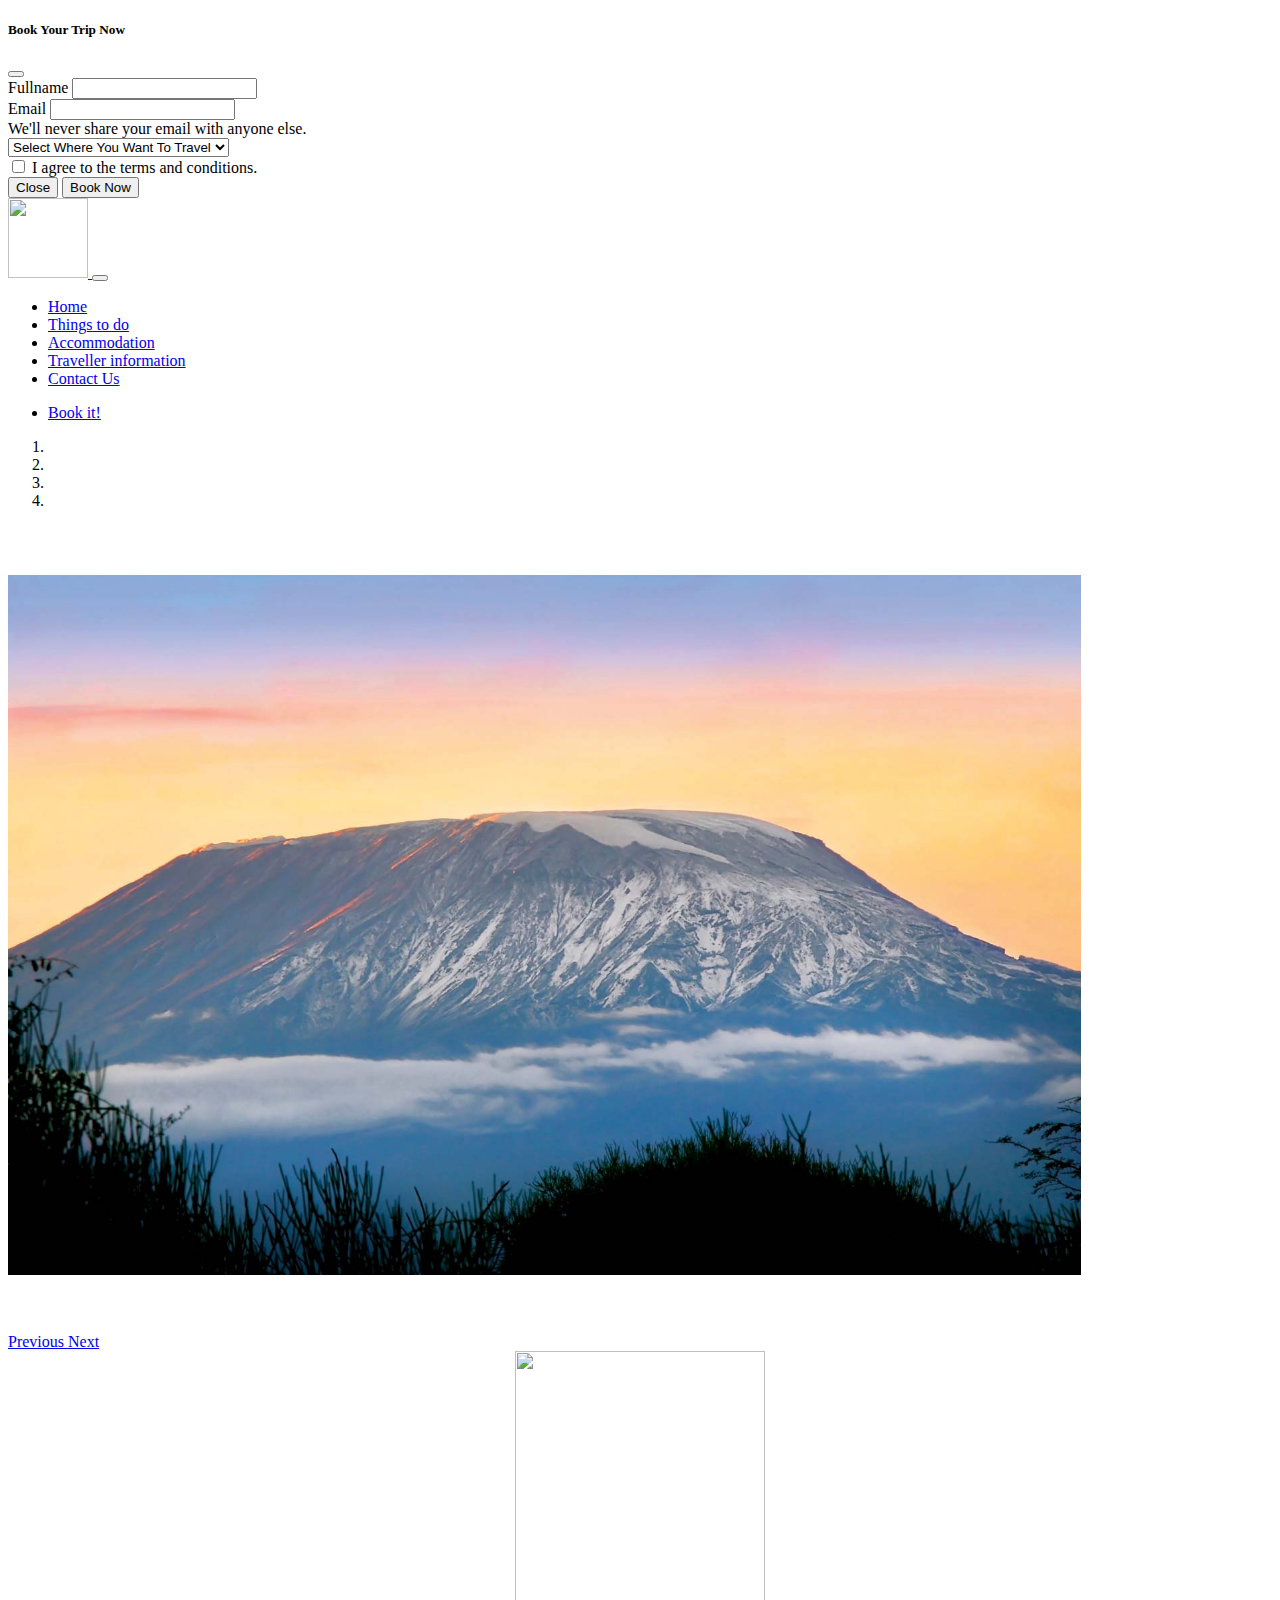
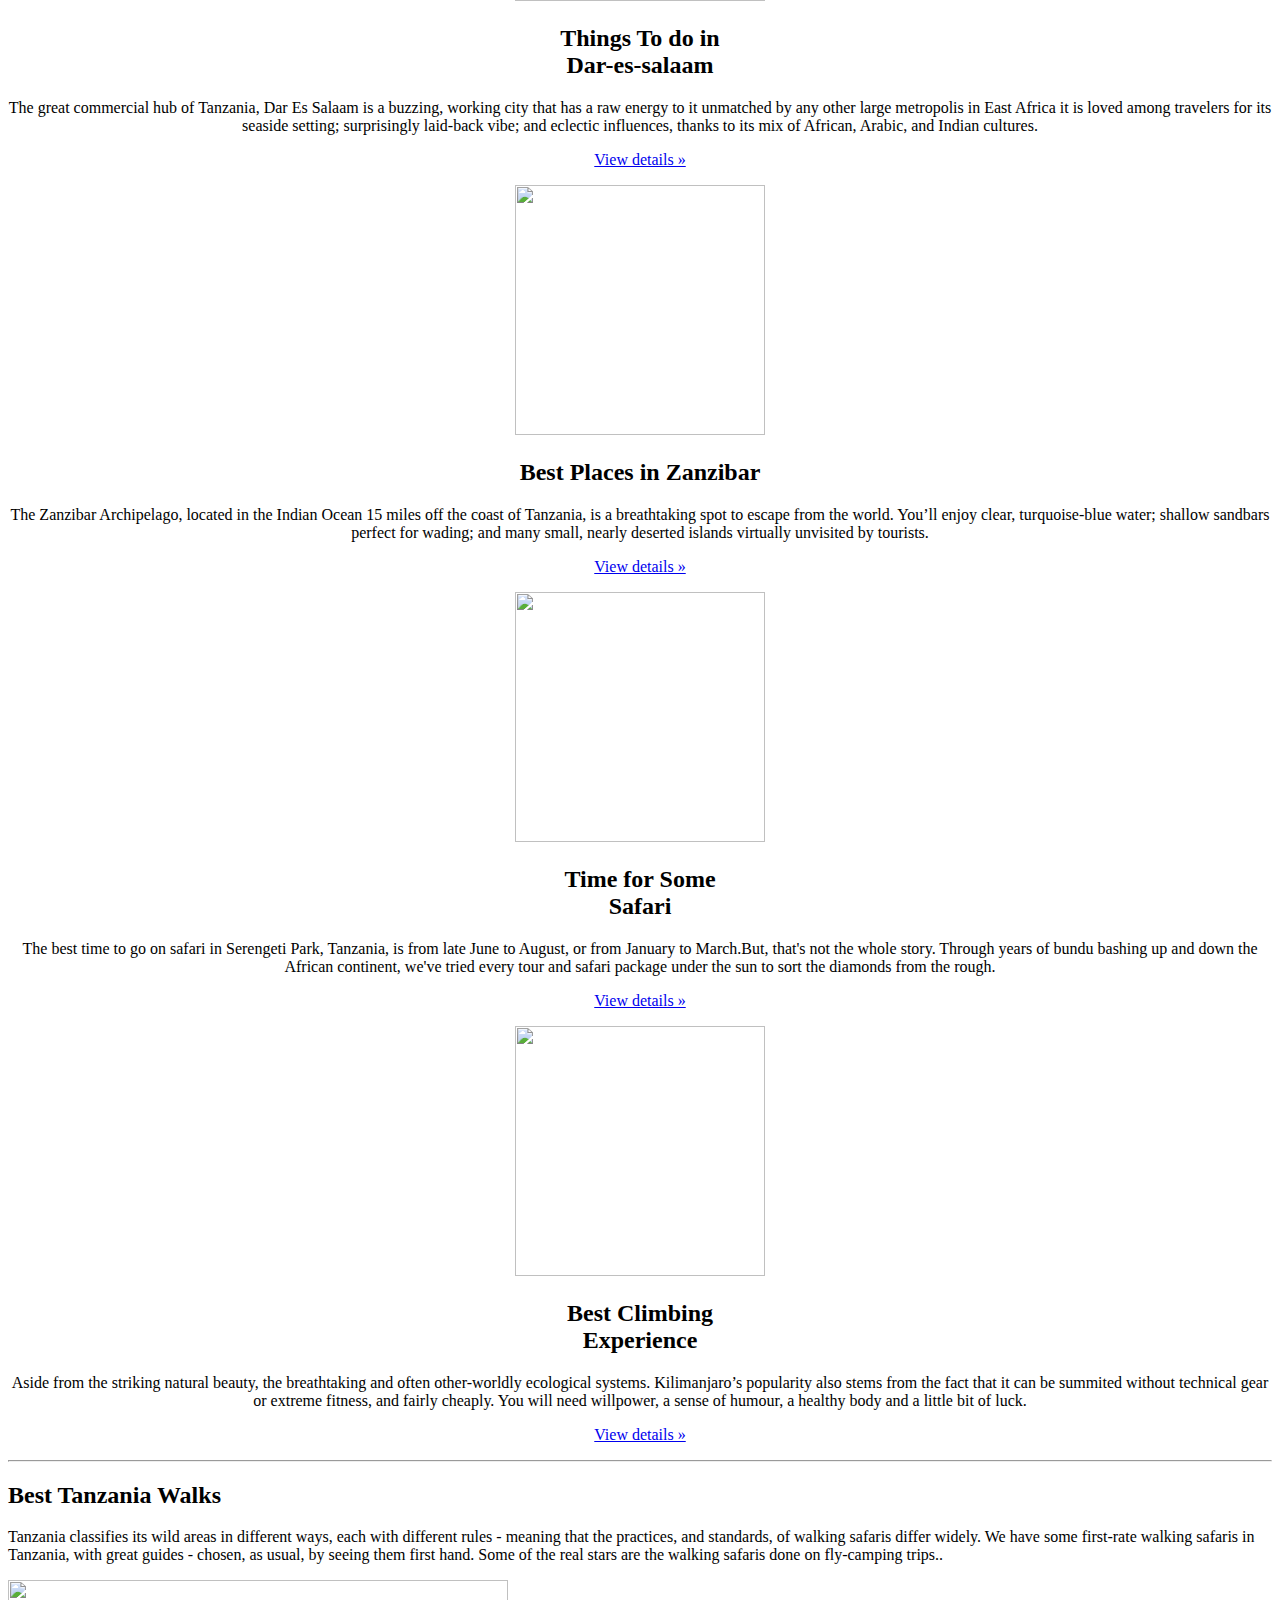
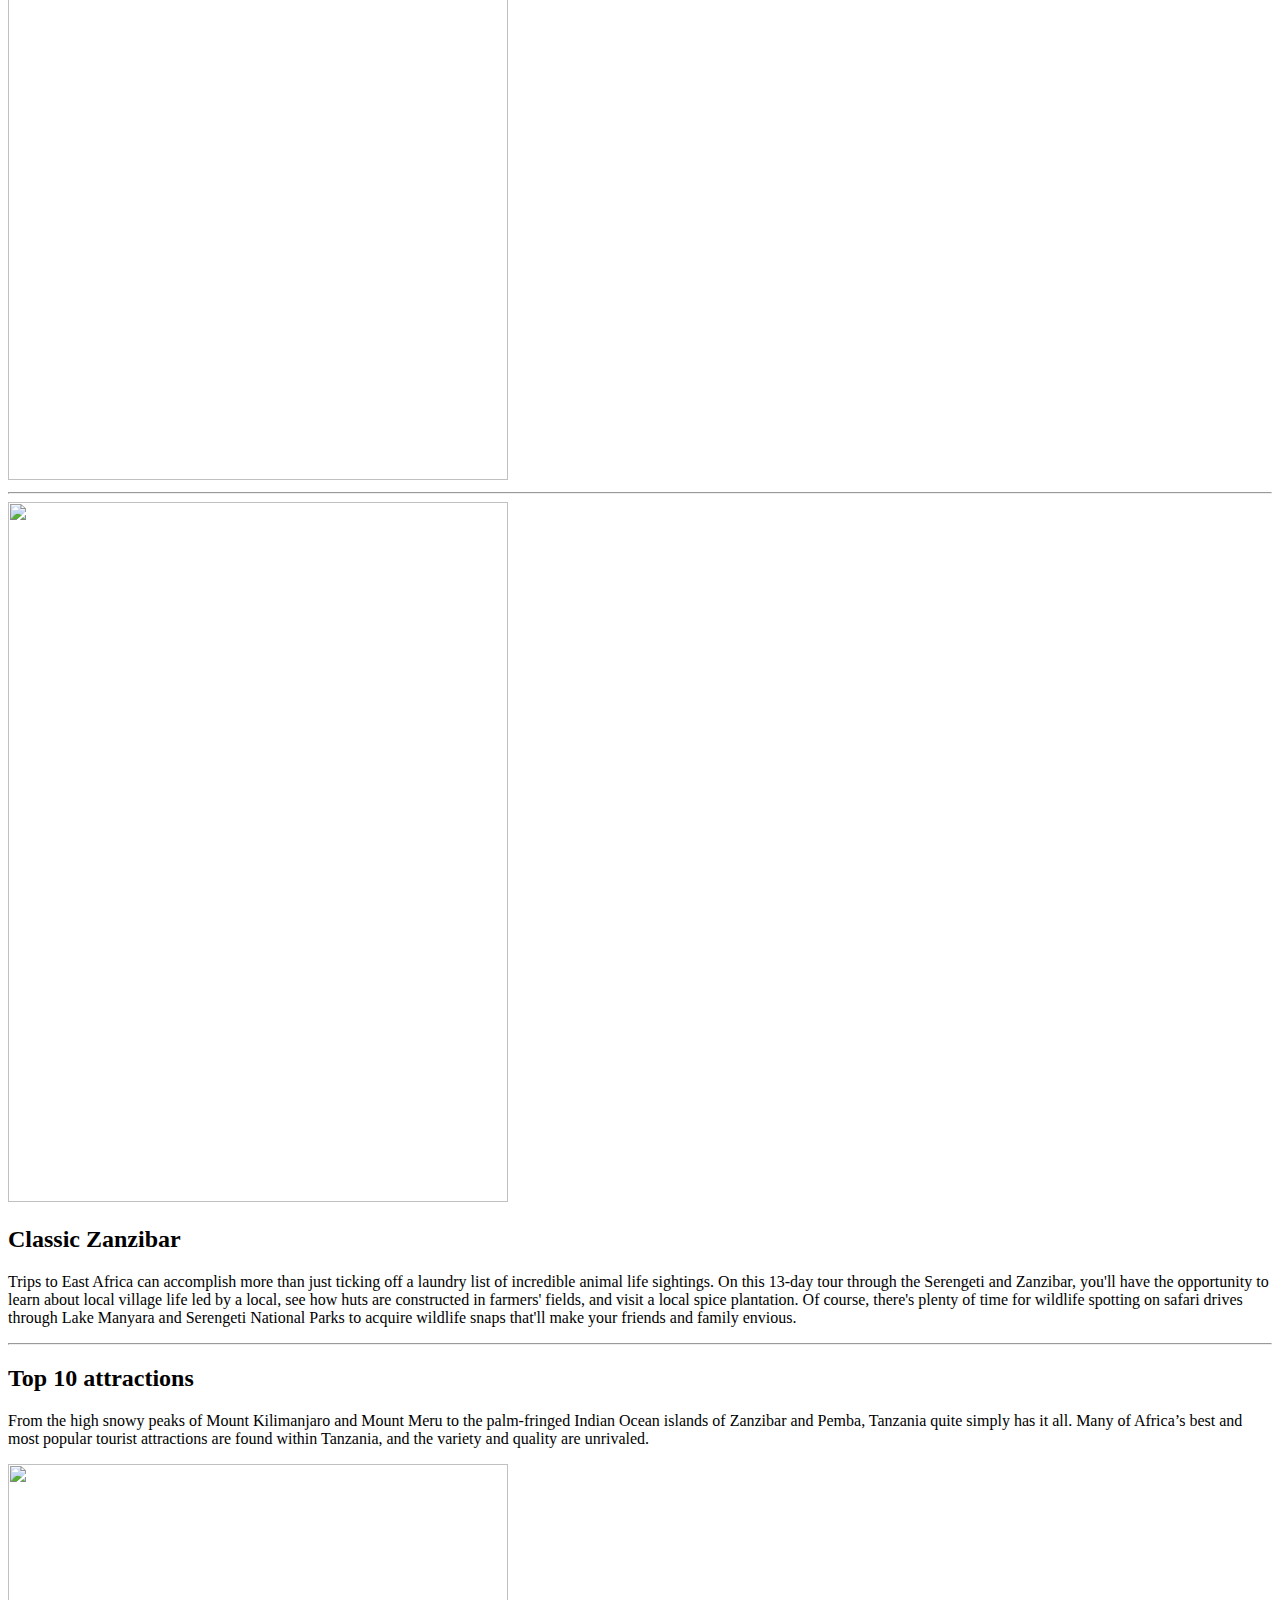
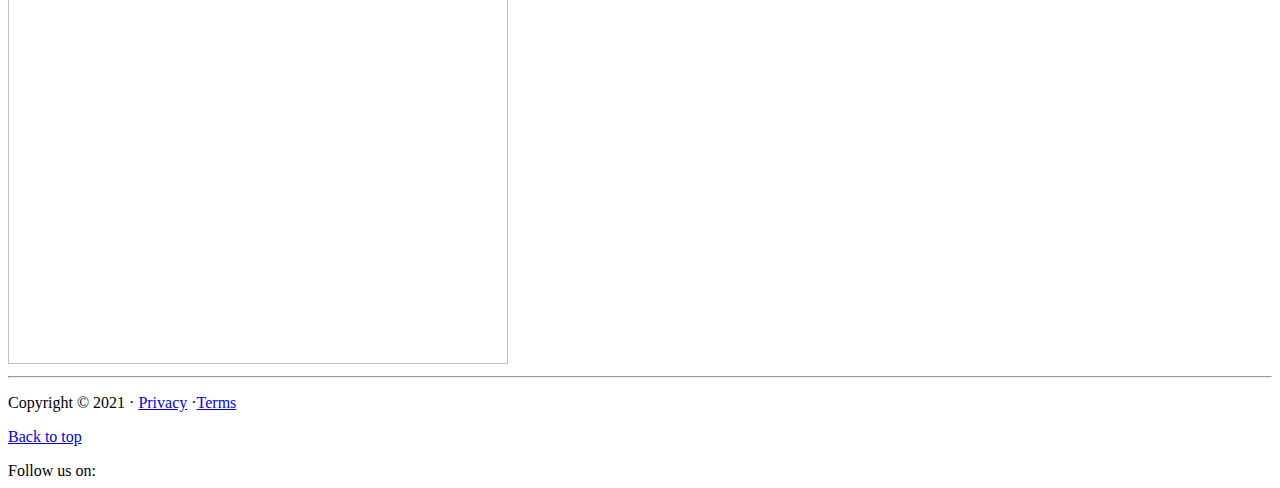
==== index.html @ 48718fd4 "Adding website" ====
<!DOCTYPE html>
<html lang="en">
<head>
    <meta charset="UTF-8">
    <meta http-equiv="X-UA-Compatible" content="IE=edge">
    <meta name="viewport" content="width=device-width, initial-scale=1.0">
    <link rel="shortcut icon" href="images/logo.png" />
    <title>Welcome To Tanzania</title>
    <link href="https://cdn.jsdelivr.net/npm/bootstrap@5.0.0-beta1/dist/css/bootstrap.min.css" rel="stylesheet" integrity="sha384-giJF6kkoqNQ00vy+HMDP7azOuL0xtbfIcaT9wjKHr8RbDVddVHyTfAAsrekwKmP1" crossorigin="anonymous">  
    <link rel="stylesheet" href="https://cdnjs.cloudflare.com/ajax/libs/font-awesome/5.15.2/css/all.min.css" integrity="sha512-HK5fgLBL+xu6dm/Ii3z4xhlSUyZgTT9tuc/hSrtw6uzJOvgRr2a9jyxxT1ely+B+xFAmJKVSTbpM/CuL7qxO8w==" crossorigin="anonymous" />
   
   
   
</head>
<body>
      <!-- Modal Starts -->

      <div class="modal fade" id="myModal" tabindex="-1"
      aria-labelledby="myModalLabel" aria-hidden="true">
      <div class="modal-dialog">
          <div class="modal-content">
              <div class="modal-header bg-success">
                  <h5 class="modal-title" id="myModalLabel">Book Your Trip Now</h5>
                  <button type="button" class="btn-close"
                  data-bs-dismiss="modal" aria-label="close"></button>
              </div>
              <div class="modal-body">
                  <form>
                      <div class="mb-3">
                          <label for="fullname" class="form-label"
                          aria-describedby="fullnameHelp">Fullname</label>
                          <input type="text" class="form-control">
                      </div>
                      <div class="mb-3">
                          <label for="email" class="form-label"
                          aria-describedby="emailHelp">Email</label>
                          <input type="email" class="form-control">
                          <div class="form-text" id="infoHelp">
                              We'll never share your email with anyone else.  
                          </div>
                      </div>
                      <div class="mb-3">
                          <select class="form-select"
                          aria-label="Select Menu">
                      <option selected>Select Where You Want To Travel</option>
                      <option value="h1">Dar-es-Salam</option>
                      <option value="h2">Zanzibar Island</option>
                      <option value="h3">Serengeti National Park</option>
                      <option value="h4">Arusha(Kilimanjaro)</option>
                      </select>
                      </div>
                      <div class="mb-3 form-check">
                          <input type="checkbox" class="form-check-input" id="checkbox">
                          <label for="checkbox" class="form-check-label">
                              I agree to the terms and conditions.
                          </label>
                      </div>
                  </form>
              </div>
              <div class="modal-footer">
                <button class="btn btn-danger" type="button"
                data-bs-dismiss="modal">Close</button>

                <button class="btn btn-info" type="button">Book Now</button>
            </div>
            </div>
          </div>  
      </div>

                                                      <!-- Modal Ends     -->
    <nav class="navbar fixed-top navbar-expand-lg navbar-dark bg-dark py-0">
        <div class="container-fluid">
            <a href="#" class="navbar-brand">
                <img src="images/logo.png" class="rounded-circle"  alt="" width="80px" height="80px">
            </a>
            <button class="navbar-toggler" type="button" 
            data-bs-toggle="collapse" data-bs-target="#navbarToggler"
            aria-expanded="false">
            <span class="navbar-toggler-icon"></span>
            </button>

            <div class="collapse navbar-collapse" id="navbarToggler">
                <ul class="navbar-nav me-auto mb-2 mb-lg-0">
                    <li class="nav-item">
                        <a href="#" class="nav-link active">Home</a>
                    </li>
                    <li class="nav-item">
                        <a href="things_to_do.html" class="nav-link">Things to do</a>
                    </li>
                    <li class="nav-item">
                        <a href="accommodation.html" class="nav-link">Accommodation</a>
                    </li>
                    <li class="nav-item">
                        <a href="traveller_information.html" class="nav-link">Traveller information</a>
                    </li>
                    <li class="nav-item">
                        <a href="contact_us.html" class="nav-link">Contact Us</a>
                    </li>
                </ul>

                <ul class="navbar me-0 mb-2 mb-lg-0">
                    <li class="nav-item">
                        <a href="#" class="btn btn-success"
                        data-bs-toggle="modal" data-bs-target="#myModal"
                        >Book it!</a>
                    </li>
                </ul>
            </div>
        </div>
</nav>

<!-- Banner starts -->
<div class="carousel slide w-100 h-25 carousel-fade" 
    id="carouselCaptions" data-ride="carousel">
    <ol class="carousel-indicators">
        <li class="active" data-target="#carouselCaptions"
        data-slide-to="0"></li>
        <li  data-target="#carouselCaptions"
        data-slide-to="1"></li>
        <li data-target="#carouselCaptions"
        data-slide-to="2"></li>
        <li data-target="#carouselCaptions"
        data-slide-to="3"></li>
    </ol>
    <div class="carousel-inner" style="margin-top: 65px;">
        <div class="carousel-item active">
            <img src="Images/banner4.png" alt="" class="d-block w-100" style="height: 700px;">
            <!-- <img src="Images/Banner1.png" class="img-fluid" alt="Responsive image"> -->
        </div>
        <div class="carousel-item">
            <img src="images/banner2.png" alt="" class="d-block w-100" style="height: 700px;">
        </div>
        <div class="carousel-item">
            <img src="images/banner3.png" alt="" class="d-block w-100"style="height: 700px;">
        </div>
        <div class="carousel-item">
            <img src="images/Banner1.png" alt="" class="d-block w-100"style="height: 700px;">
        </div>
    </div>
    <a href="#carouselCaptions" role="button" data-slide="prev"
        class="carousel-control-prev">
        <span class="carousel-control-prev-icon" aria-hidden="true"></span>
        <span class="visually-hidden">Previous</span>
    </a>

    <a href="#carouselCaptions" role="button" data-slide="next"
        class="carousel-control-next">
        <span class="carousel-control-next-icon" aria-hidden="true"></span>
        <span class="visually-hidden">Next</span>
    </a>
</div>


<!-- Banner Ends -->

<!-- Middle area starts  -->

<div class="container mt-5">
    <div class="row" align="center">
    <div class="col-lg-3 col-sm-6">
        <img src="images/circle1.png" alt="" 
        class="rounded-circle z-depth-2 rounded" 
        style="height: 250px; width: 250px;" data-holder-rendered="true">
        <h2>Things To do in <br> Dar-es-salaam</h2>
        <p>The great commercial hub of Tanzania, Dar Es Salaam is a buzzing, working city that has a raw energy to it unmatched by any other large metropolis in East Africa it is loved among travelers for its seaside setting; surprisingly laid-back vibe; and eclectic influences, thanks to its mix of African, Arabic, and Indian cultures.</p>
        <p><a href="https://www.planetware.com/tourist-attractions-/dar-es-salaam-tza-dar-dar.htm" target="_blank" class="btn btn-primary" role="button">View details &raquo;</a></p>
    </div>
    
    <div class="col-lg-3 col-sm-6">
        <img src="images/circle2.png" alt="" 
        class="rounded-circle z-depth-2 rounded" 
        style="height: 250px; width: 250px;" data-holder-rendered="true">
        <h2>Best Places in Zanzibar</h2>
        <p>The Zanzibar Archipelago, located in the Indian Ocean 15 miles off the coast of Tanzania, is a breathtaking spot to escape from the world. You’ll enjoy clear, turquoise-blue water; shallow sandbars perfect for wading; and many small, nearly deserted islands virtually unvisited by tourists.</p>
        <p><a href="https://www.tripadvisor.com/Tourism-g482884-Zanzibar_Island_Zanzibar_Archipelago-Vacations.html" class="btn btn-primary"  target="_blank"  role="button">View details &raquo;</a></p>
    
    </div>
    
    <div class="col-lg-3 col-sm-6">
        <img src="images/circle3.png" alt="" 
        class="rounded-circle z-depth-2 rounded" 
        style="height: 250px; width: 250px;" data-holder-rendered="true">
        <h2>Time for Some <br> Safari</h2>
        <p>The best time to go on safari in Serengeti Park, Tanzania, is from late June to August, or from January to March.But, that's not the whole story. Through years of bundu bashing up and down the African continent, we've tried every tour and safari package under the sun to sort the diamonds from the rough.  </p>
        <p><a href="https://www.africanbudgetsafaris.com/" class="btn btn-primary" target="_blank" role="button">View details &raquo;</a></p>
    
    </div>
    <div class="col-lg-3 col-sm-6">
        <img src="images/circle4.png" alt="" 
        class="rounded-circle z-depth-2 rounded" 
        style="height: 250px; width: 250px;" data-holder-rendered="true">
        <h2>Best Climbing <br> Experience</h2>
        <p>Aside from the striking natural beauty, the breathtaking and often other-worldly ecological systems. Kilimanjaro’s popularity also stems from the fact that it can be summited without technical gear or extreme fitness, and fairly cheaply. You will need willpower, a sense of humour, a healthy body and a little bit of luck.</p>
        <p><a href="https://www.kilimanjaro-experience.com/" class="btn btn-primary"  target="_blank" role="button">View details &raquo;</a></p>
    
    </div>
    
    
    </div>


               <!-- container -->
        <hr class="featurette-divider">
        <div class="row featurette">
            <div class="col-md-7">
                <h2 class="featurette-heading">Best Tanzania Walks</h2>
                <p class="lead">Tanzania classifies its wild areas in different ways, each with different rules - meaning that the practices, and standards, of walking safaris differ widely. We have some first-rate walking safaris in Tanzania, with great guides - chosen, as usual, by seeing them first hand. Some of the real stars are the walking safaris done on fly-camping trips..</p>
            </div>
            <div class="col-md-5">
                <img src="images/con2.png" alt=""
                class="bd-placeholder-img bd-placeholder-img-lg
                featurette-image img-fluid mx-auto rounded-circle"
                width="500" height="500">
            </div>
        </div>
        <hr class="featurette-divider">
        <div class="row featurette">
            <div class="col-md-5">
                <img src="images/con1.png" alt=""
                class="bd-placeholder-img bd-placeholder-img-lg
                featurette-image img-fluid mx-auto rounded"
                width="500" height="700">
            </div>
            <div class="col-md-7">
                <h2 class="featurette-heading">Classic Zanzibar</h2>
                <p class="lead">Trips to East Africa can accomplish more than just ticking off a laundry list of incredible animal life sightings. On this 13-day tour through the Serengeti and Zanzibar, you'll have the opportunity to learn about local village life led by a local, see how huts are constructed in farmers' fields, and visit a local spice plantation. Of course, there's plenty of time for wildlife spotting on safari drives through Lake Manyara and Serengeti National Parks to acquire wildlife snaps that'll make your friends and family envious.</p>
            </div>
        </div>     
        <hr class="featurette-divider">
        <div class="row featurette">
            <div class="col-md-7">
                <h2 class="featurette-heading">Top 10 attractions</h2>
                <p class="lead">From the high snowy peaks of Mount Kilimanjaro and Mount Meru to the palm-fringed Indian Ocean islands of Zanzibar and Pemba, Tanzania quite simply has it all. Many of Africa’s best and most popular tourist attractions are found within Tanzania, and the variety and quality are unrivaled.</p>
            </div>
            <div class="col-md-5">
                <img src="images/con3.png" alt=""
                class="bd-placeholder-img bd-placeholder-img-lg
                featurette-image img-fluid mx-auto rounded-pill"
                width="500" height="500">
            </div>
        </div>
        <hr class="featurette-divider">
</div>
        <!-- footer -->
        <footer>
            <nav class="navbar navbar-dark bg-dark">
                <div class="container-fluid text-white text-decoration-none">
                    <p>Copyright &copy; 2021 &middot;
                    <a href="#" class="text-decoration-none 
                    text-white">Privacy</a>    
                    &middot;<a href="#" class="text-decoration-none text-white">Terms</a>
                </p>
        
                <p><a href="#" class="text-decoration-none text-white">Back to top</a></p>
                
                <div class="footer-social">
                    <span>Follow us on:</span>
                    <a href="https://facebook.com" target="_blank" class="text-warning">
                        <i class="fab fa-facebook fa-1x"></i></a>
                    
        
                    <a href="https://twitter.com" target="_blank" class="text-warning">
                        <i class="fab fa-twitter fa-1x"></i></a>
                    
        
                    <a href="https://instagram.com" target="_blank" class="text-warning">
                        <i class="fab fa-instagram-square fa-1x"></i></a>
                
        
        
                    <a href="https://youtube.com/"  target="_blank" class="text-warning">
                        <i class="fab fa-youtube-square fa-1x"></i></a>
                    
        
                    <a href="https://tiktok.com" target="_blank" class="text-warning">
                        <i class="fab fa-tiktok fa-1x"></i></a>
                    
                </div>
            
            
            </div>
            </nav>
        
        
        </footer>
        

    <script src="https://cdn.jsdelivr.net/npm/bootstrap@5.0.0-beta1/dist/js/bootstrap.bundle.min.js" integrity="sha384-ygbV9kiqUc6oa4msXn9868pTtWMgiQaeYH7/t7LECLbyPA2x65Kgf80OJFdroafW" crossorigin="anonymous"></script>
   
    <script src="https://cdn.jsdelivr.net/npm/popper.js@1.16.0/dist/umd/popper.min.js" integrity="sha384-Q6E9RHvbIyZFJoft+2mJbHaEWldlvI9IOYy5n3zV9zzTtmI3UksdQRVvoxMfooAo" crossorigin="anonymous"></script>
    <script src="https://stackpath.bootstrapcdn.com/bootstrap/5.0.0-alpha1/js/bootstrap.min.js" integrity="sha384-oesi62hOLfzrys4LxRF63OJCXdXDipiYWBnvTl9Y9/TRlw5xlKIEHpNyvvDShgf/" crossorigin="anonymous"></script>
</body>
</html>
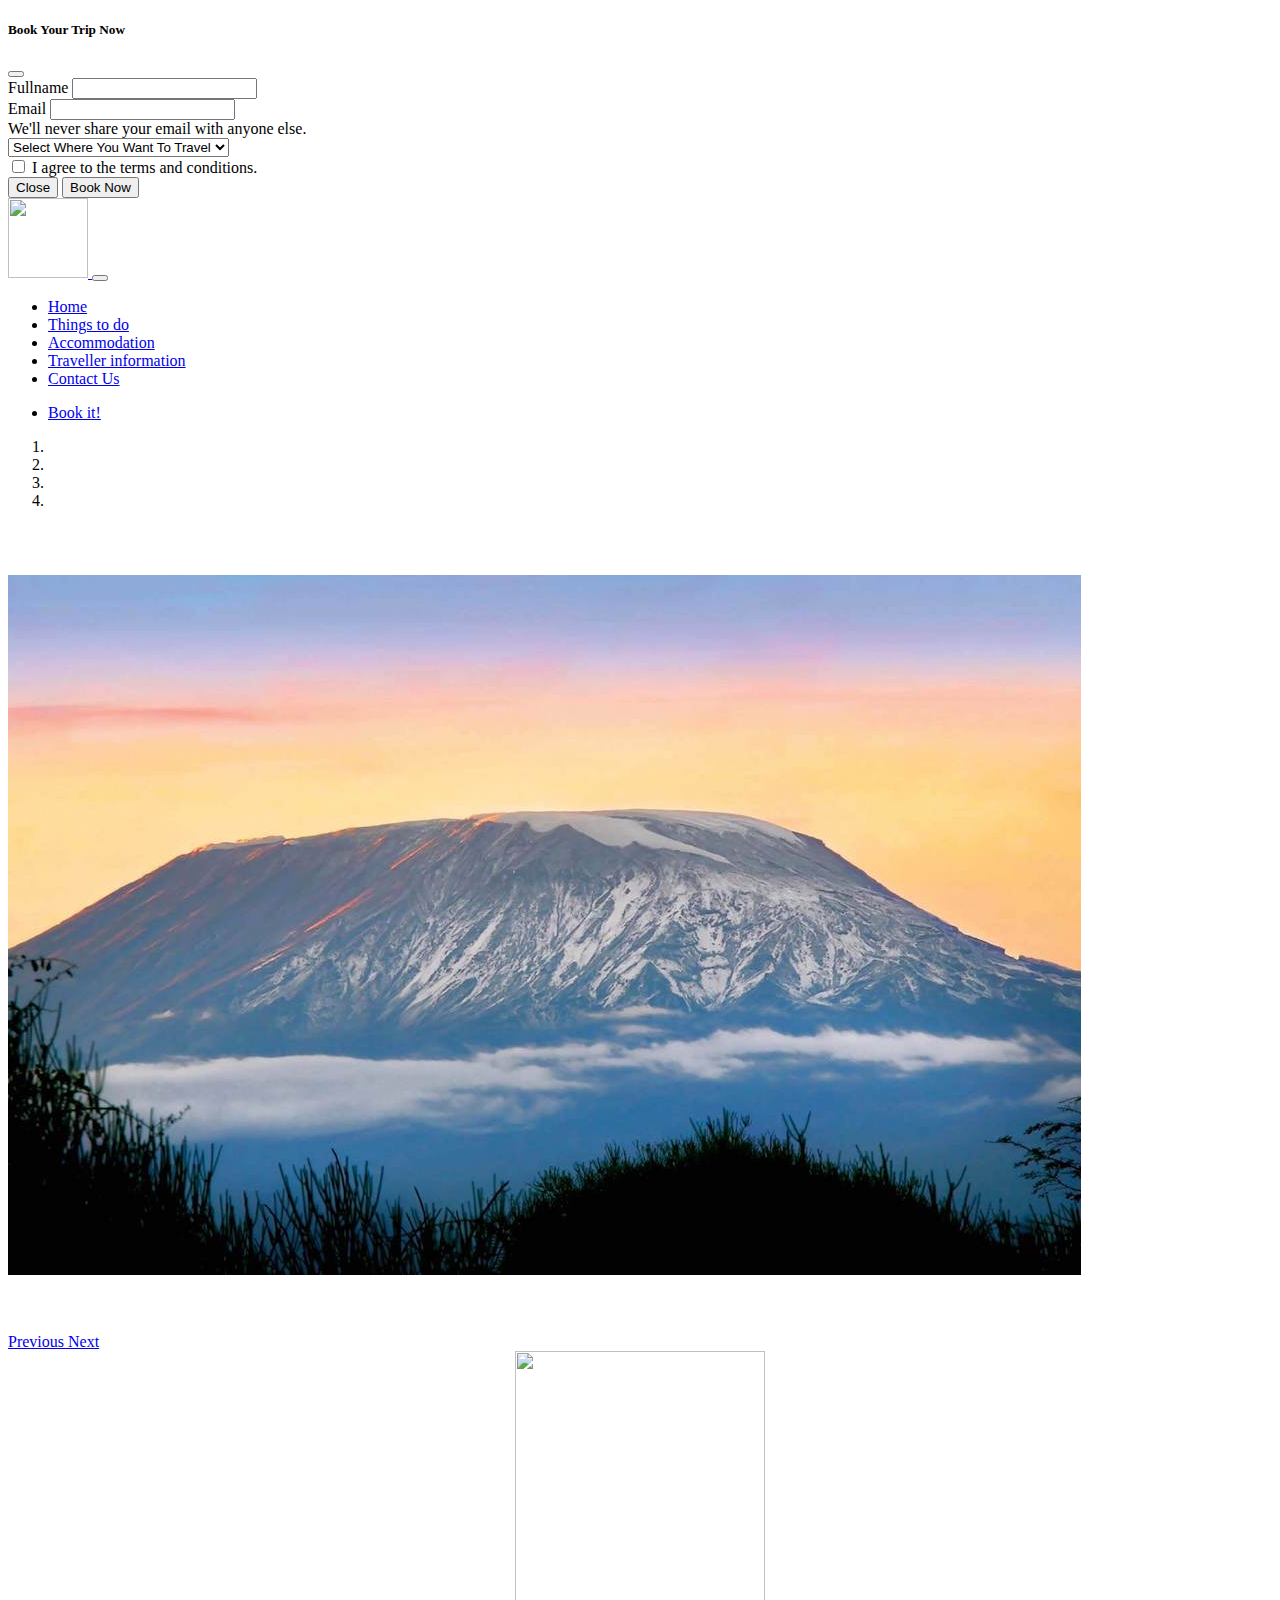
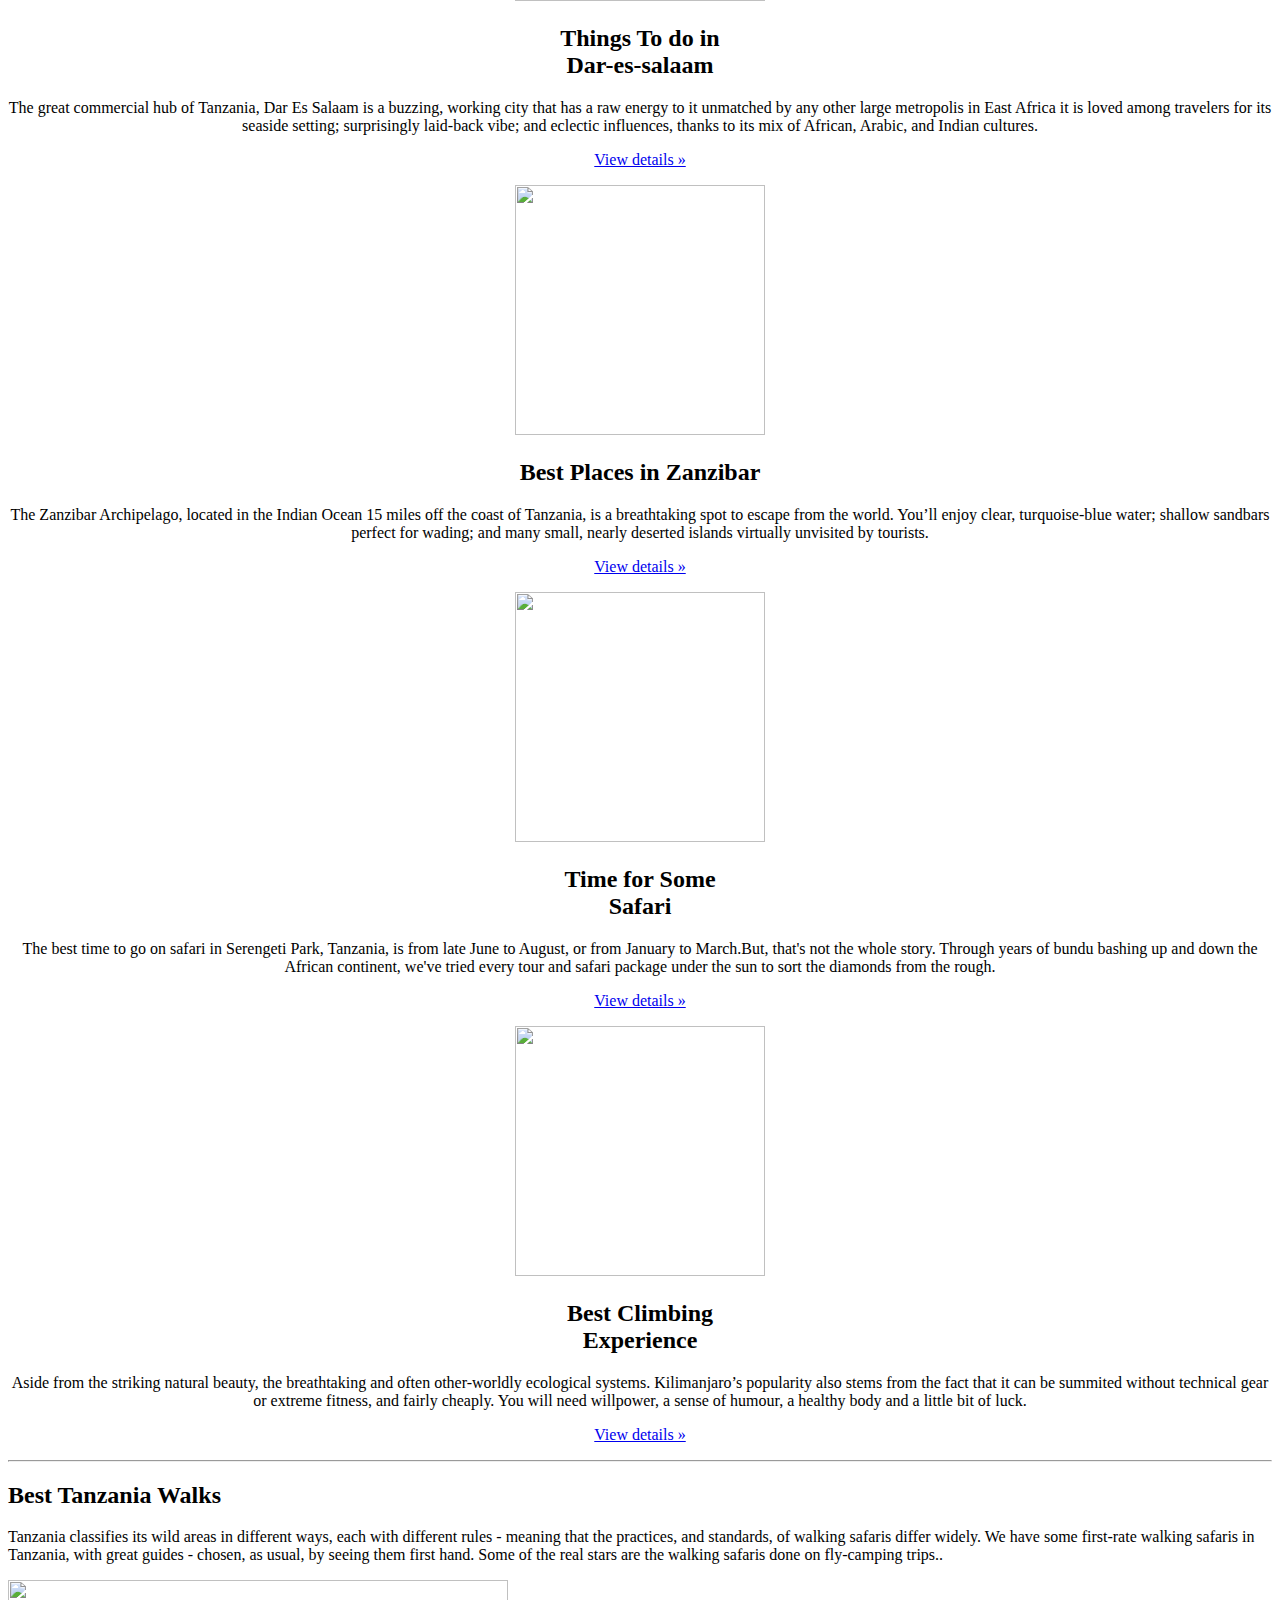
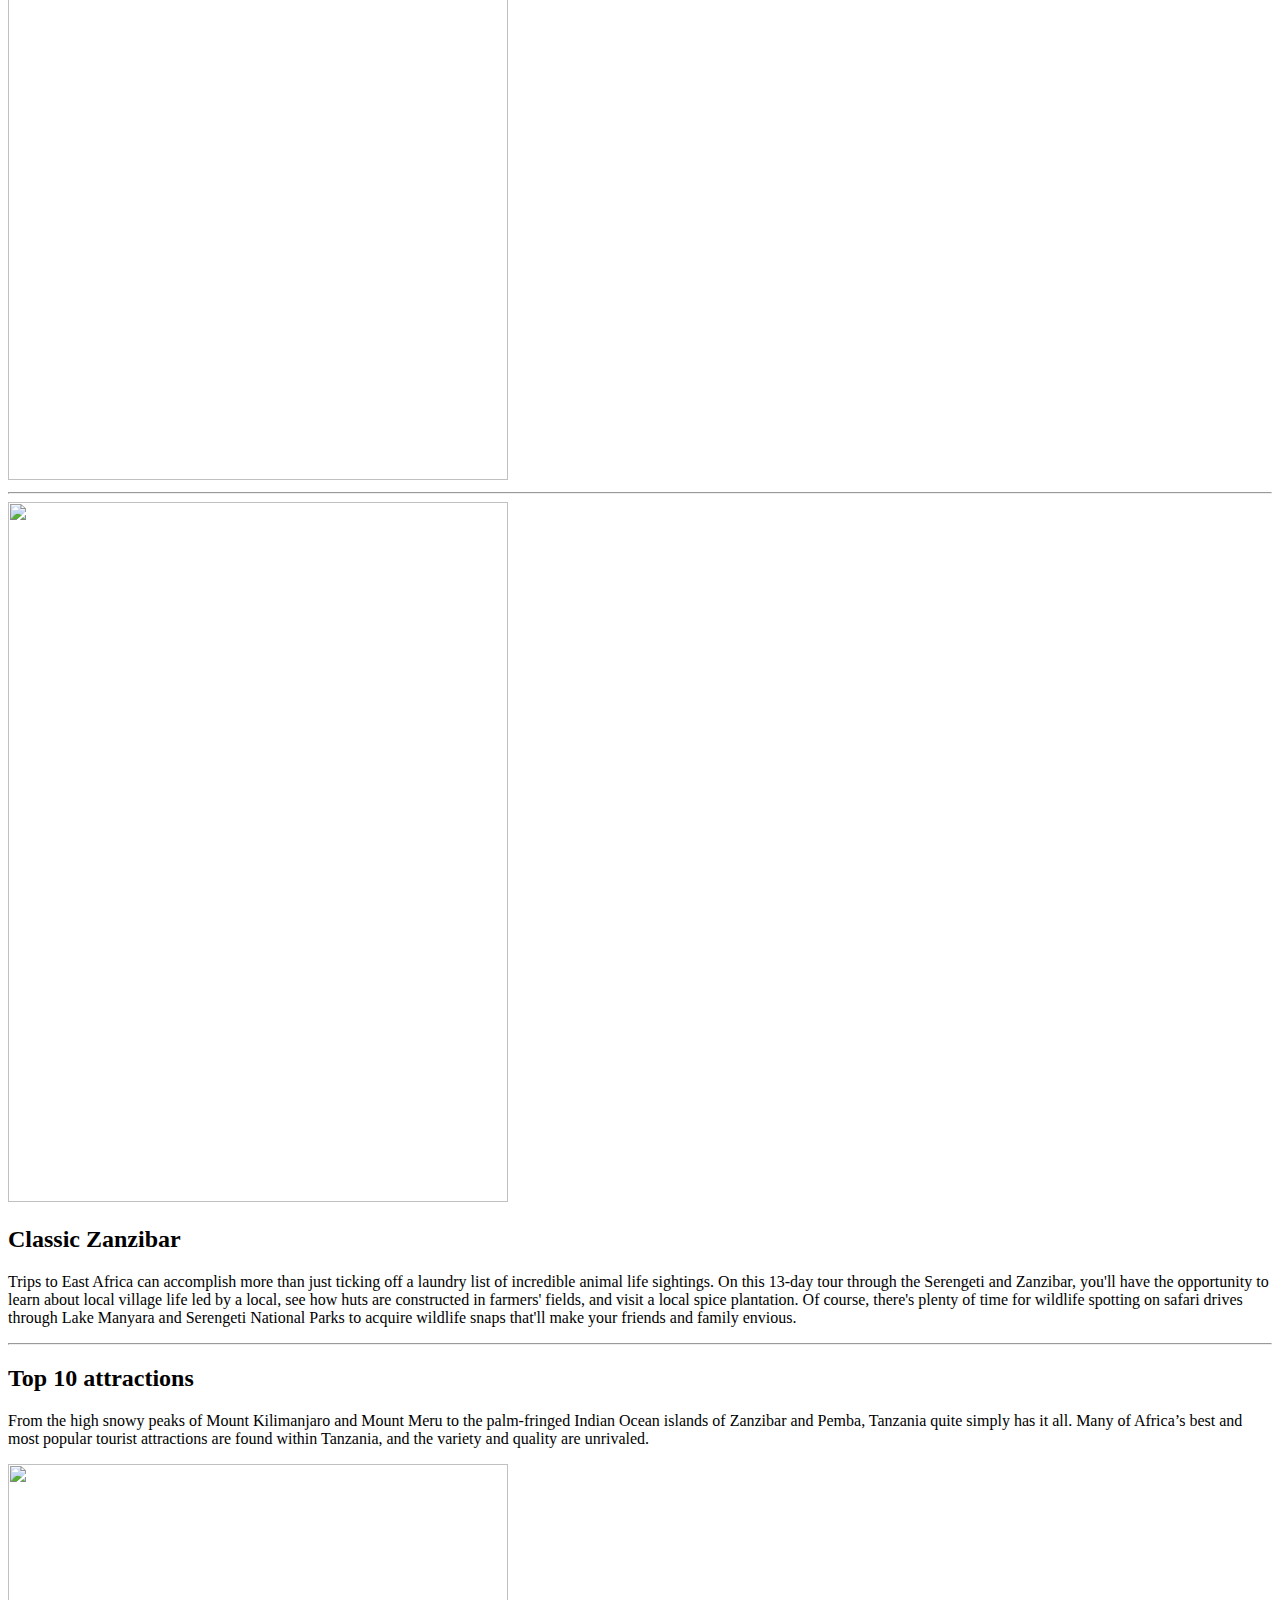
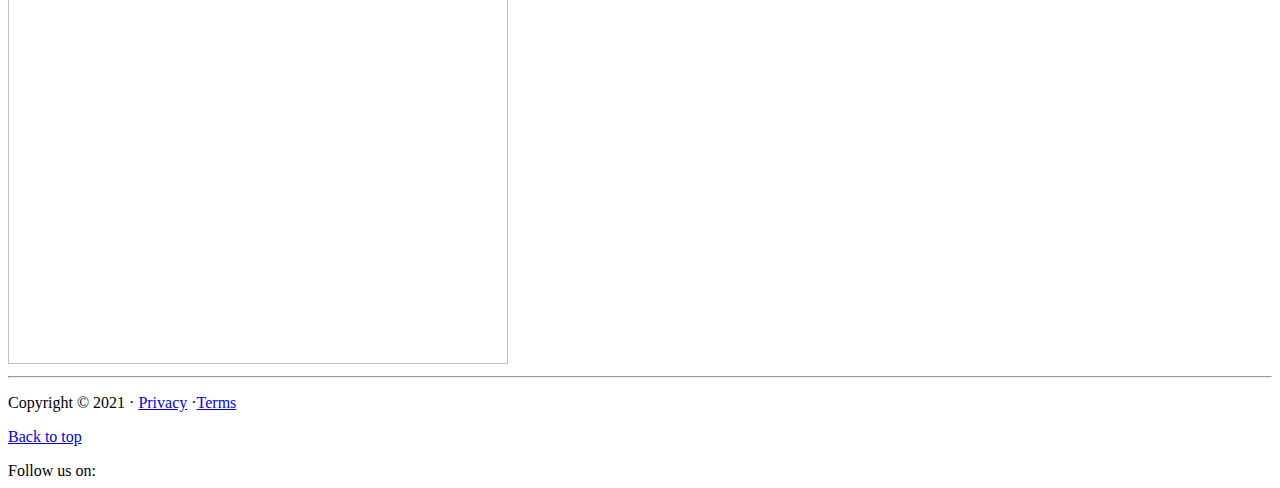
==== commit 6b250aa3: "Final" ====
--- a/index.html
+++ b/index.html
@@ -4,13 +4,13 @@
     <meta charset="UTF-8">
     <meta http-equiv="X-UA-Compatible" content="IE=edge">
     <meta name="viewport" content="width=device-width, initial-scale=1.0">
-    <link rel="shortcut icon" href="images/logo.png" />
+    <link rel="shortcut icon" href="images/logo.jpeg" />
     <title>Welcome To Tanzania</title>
-    <link href="https://cdn.jsdelivr.net/npm/bootstrap@5.0.0-beta1/dist/css/bootstrap.min.css" rel="stylesheet" integrity="sha384-giJF6kkoqNQ00vy+HMDP7azOuL0xtbfIcaT9wjKHr8RbDVddVHyTfAAsrekwKmP1" crossorigin="anonymous">  
+    <link href="https://cdn.jsdelivr.net/npm/bootstrap@5.0.0-beta1/dist/css/bootstrap.min.css" rel="stylesheet" integrity="sha384-giJF6kkoqNQ00vy+HMDP7azOuL0xtbfIcaT9wjKHr8RbDVddVHyTfAAsrekwKmP1" crossorigin="anonymous">
     <link rel="stylesheet" href="https://cdnjs.cloudflare.com/ajax/libs/font-awesome/5.15.2/css/all.min.css" integrity="sha512-HK5fgLBL+xu6dm/Ii3z4xhlSUyZgTT9tuc/hSrtw6uzJOvgRr2a9jyxxT1ely+B+xFAmJKVSTbpM/CuL7qxO8w==" crossorigin="anonymous" />
-   
-   
-   
+    <link rel="stylesheet" href="style.css">
+
+
 </head>
 <body>
       <!-- Modal Starts -->
@@ -36,7 +36,7 @@
                           aria-describedby="emailHelp">Email</label>
                           <input type="email" class="form-control">
                           <div class="form-text" id="infoHelp">
-                              We'll never share your email with anyone else.  
+                              We'll never share your email with anyone else.
                           </div>
                       </div>
                       <div class="mb-3">
@@ -64,16 +64,16 @@
                 <button class="btn btn-info" type="button">Book Now</button>
             </div>
             </div>
-          </div>  
+          </div>
       </div>
 
                                                       <!-- Modal Ends     -->
     <nav class="navbar fixed-top navbar-expand-lg navbar-dark bg-dark py-0">
         <div class="container-fluid">
             <a href="#" class="navbar-brand">
-                <img src="images/logo.png" class="rounded-circle"  alt="" width="80px" height="80px">
+                <img src="images/logo.jpeg" class="logo rounded-circle"  alt="" width="80px" height="80px">
             </a>
-            <button class="navbar-toggler" type="button" 
+            <button class="navbar-toggler" type="button"
             data-bs-toggle="collapse" data-bs-target="#navbarToggler"
             aria-expanded="false">
             <span class="navbar-toggler-icon"></span>
@@ -110,7 +110,7 @@
 </nav>
 
 <!-- Banner starts -->
-<div class="carousel slide w-100 h-25 carousel-fade" 
+<div class="carousel slide w-100 h-25 carousel-fade"
     id="carouselCaptions" data-ride="carousel">
     <ol class="carousel-indicators">
         <li class="active" data-target="#carouselCaptions"
@@ -124,17 +124,16 @@
     </ol>
     <div class="carousel-inner" style="margin-top: 65px;">
         <div class="carousel-item active">
-            <img src="Images/banner4.png" alt="" class="d-block w-100" style="height: 700px;">
-            <!-- <img src="Images/Banner1.png" class="img-fluid" alt="Responsive image"> -->
-        </div>
-        <div class="carousel-item">
-            <img src="images/banner2.png" alt="" class="d-block w-100" style="height: 700px;">
-        </div>
-        <div class="carousel-item">
-            <img src="images/banner3.png" alt="" class="d-block w-100"style="height: 700px;">
-        </div>
-        <div class="carousel-item">
-            <img src="images/Banner1.png" alt="" class="d-block w-100"style="height: 700px;">
+            <img  id="er1" src="Images/banner1.jpeg" alt="" class="d-block  w-100" style="height: 700px;">
+        </div>
+        <div class="carousel-item" >
+            <img id="er1" src="images/banner2.jpeg" alt="" class="d-block w-100" style="height: 700px;">
+        </div>
+        <div class="carousel-item" >
+            <img  id="er1" src="images/banner3.jpeg" alt="" class="d-block w-100"style="height: 700px;">
+        </div>
+        <div class="carousel-item" >
+            <img id="er1" src="images/banner4.jpeg" alt="" class="d-block w-100"style="height: 700px;">
         </div>
     </div>
     <a href="#carouselCaptions" role="button" data-slide="prev"
@@ -157,45 +156,45 @@
 
 <div class="container mt-5">
     <div class="row" align="center">
-    <div class="col-lg-3 col-sm-6">
-        <img src="images/circle1.png" alt="" 
-        class="rounded-circle z-depth-2 rounded" 
+    <div class="col-xl-3 col-md-6 ">
+        <img  src="images/circle1.jpeg" alt=""
+        class="rounded-circle z-depth-2 rounded"
         style="height: 250px; width: 250px;" data-holder-rendered="true">
         <h2>Things To do in <br> Dar-es-salaam</h2>
         <p>The great commercial hub of Tanzania, Dar Es Salaam is a buzzing, working city that has a raw energy to it unmatched by any other large metropolis in East Africa it is loved among travelers for its seaside setting; surprisingly laid-back vibe; and eclectic influences, thanks to its mix of African, Arabic, and Indian cultures.</p>
         <p><a href="https://www.planetware.com/tourist-attractions-/dar-es-salaam-tza-dar-dar.htm" target="_blank" class="btn btn-primary" role="button">View details &raquo;</a></p>
     </div>
-    
-    <div class="col-lg-3 col-sm-6">
-        <img src="images/circle2.png" alt="" 
-        class="rounded-circle z-depth-2 rounded" 
+
+    <div class="col-xl-3 col-md-6">
+        <img src="images/circle2.jpeg" alt=""
+        class="rounded-circle z-depth-2 rounded"
         style="height: 250px; width: 250px;" data-holder-rendered="true">
         <h2>Best Places in Zanzibar</h2>
         <p>The Zanzibar Archipelago, located in the Indian Ocean 15 miles off the coast of Tanzania, is a breathtaking spot to escape from the world. You’ll enjoy clear, turquoise-blue water; shallow sandbars perfect for wading; and many small, nearly deserted islands virtually unvisited by tourists.</p>
         <p><a href="https://www.tripadvisor.com/Tourism-g482884-Zanzibar_Island_Zanzibar_Archipelago-Vacations.html" class="btn btn-primary"  target="_blank"  role="button">View details &raquo;</a></p>
-    
-    </div>
-    
-    <div class="col-lg-3 col-sm-6">
-        <img src="images/circle3.png" alt="" 
-        class="rounded-circle z-depth-2 rounded" 
+
+    </div>
+
+    <div class="col-xl-3 col-md-6">
+        <img src="images/circle3.jpeg" alt=""
+        class="rounded-circle z-depth-2 rounded"
         style="height: 250px; width: 250px;" data-holder-rendered="true">
         <h2>Time for Some <br> Safari</h2>
         <p>The best time to go on safari in Serengeti Park, Tanzania, is from late June to August, or from January to March.But, that's not the whole story. Through years of bundu bashing up and down the African continent, we've tried every tour and safari package under the sun to sort the diamonds from the rough.  </p>
         <p><a href="https://www.africanbudgetsafaris.com/" class="btn btn-primary" target="_blank" role="button">View details &raquo;</a></p>
-    
-    </div>
-    <div class="col-lg-3 col-sm-6">
-        <img src="images/circle4.png" alt="" 
-        class="rounded-circle z-depth-2 rounded" 
+
+    </div>
+    <div class="col-xl-3 col-md-6">
+        <img  src="images/circle4.jpeg" alt=""
+        class="rounded-circle z-depth-2 rounded"
         style="height: 250px; width: 250px;" data-holder-rendered="true">
         <h2>Best Climbing <br> Experience</h2>
         <p>Aside from the striking natural beauty, the breathtaking and often other-worldly ecological systems. Kilimanjaro’s popularity also stems from the fact that it can be summited without technical gear or extreme fitness, and fairly cheaply. You will need willpower, a sense of humour, a healthy body and a little bit of luck.</p>
         <p><a href="https://www.kilimanjaro-experience.com/" class="btn btn-primary"  target="_blank" role="button">View details &raquo;</a></p>
-    
-    </div>
-    
-    
+
+    </div>
+
+
     </div>
 
 
@@ -207,7 +206,7 @@
                 <p class="lead">Tanzania classifies its wild areas in different ways, each with different rules - meaning that the practices, and standards, of walking safaris differ widely. We have some first-rate walking safaris in Tanzania, with great guides - chosen, as usual, by seeing them first hand. Some of the real stars are the walking safaris done on fly-camping trips..</p>
             </div>
             <div class="col-md-5">
-                <img src="images/con2.png" alt=""
+                <img src="images/con2.jpeg" alt=""
                 class="bd-placeholder-img bd-placeholder-img-lg
                 featurette-image img-fluid mx-auto rounded-circle"
                 width="500" height="500">
@@ -216,7 +215,7 @@
         <hr class="featurette-divider">
         <div class="row featurette">
             <div class="col-md-5">
-                <img src="images/con1.png" alt=""
+                <img src="images/con1.jpeg" alt=""
                 class="bd-placeholder-img bd-placeholder-img-lg
                 featurette-image img-fluid mx-auto rounded"
                 width="500" height="700">
@@ -225,7 +224,7 @@
                 <h2 class="featurette-heading">Classic Zanzibar</h2>
                 <p class="lead">Trips to East Africa can accomplish more than just ticking off a laundry list of incredible animal life sightings. On this 13-day tour through the Serengeti and Zanzibar, you'll have the opportunity to learn about local village life led by a local, see how huts are constructed in farmers' fields, and visit a local spice plantation. Of course, there's plenty of time for wildlife spotting on safari drives through Lake Manyara and Serengeti National Parks to acquire wildlife snaps that'll make your friends and family envious.</p>
             </div>
-        </div>     
+        </div>
         <hr class="featurette-divider">
         <div class="row featurette">
             <div class="col-md-7">
@@ -233,7 +232,7 @@
                 <p class="lead">From the high snowy peaks of Mount Kilimanjaro and Mount Meru to the palm-fringed Indian Ocean islands of Zanzibar and Pemba, Tanzania quite simply has it all. Many of Africa’s best and most popular tourist attractions are found within Tanzania, and the variety and quality are unrivaled.</p>
             </div>
             <div class="col-md-5">
-                <img src="images/con3.png" alt=""
+                <img src="images/con3.jpeg" alt=""
                 class="bd-placeholder-img bd-placeholder-img-lg
                 featurette-image img-fluid mx-auto rounded-pill"
                 width="500" height="500">
@@ -246,48 +245,48 @@
             <nav class="navbar navbar-dark bg-dark">
                 <div class="container-fluid text-white text-decoration-none">
                     <p>Copyright &copy; 2021 &middot;
-                    <a href="#" class="text-decoration-none 
-                    text-white">Privacy</a>    
+                    <a href="#" class="text-decoration-none
+                    text-white">Privacy</a>
                     &middot;<a href="#" class="text-decoration-none text-white">Terms</a>
                 </p>
-        
+
                 <p><a href="#" class="text-decoration-none text-white">Back to top</a></p>
-                
+
                 <div class="footer-social">
                     <span>Follow us on:</span>
                     <a href="https://facebook.com" target="_blank" class="text-warning">
                         <i class="fab fa-facebook fa-1x"></i></a>
-                    
-        
+
+
                     <a href="https://twitter.com" target="_blank" class="text-warning">
                         <i class="fab fa-twitter fa-1x"></i></a>
-                    
-        
+
+
                     <a href="https://instagram.com" target="_blank" class="text-warning">
                         <i class="fab fa-instagram-square fa-1x"></i></a>
-                
-        
-        
+
+
+
                     <a href="https://youtube.com/"  target="_blank" class="text-warning">
                         <i class="fab fa-youtube-square fa-1x"></i></a>
-                    
-        
+
+
                     <a href="https://tiktok.com" target="_blank" class="text-warning">
                         <i class="fab fa-tiktok fa-1x"></i></a>
-                    
+
                 </div>
-            
-            
+
+
             </div>
             </nav>
-        
-        
+
+
         </footer>
-        
+
 
     <script src="https://cdn.jsdelivr.net/npm/bootstrap@5.0.0-beta1/dist/js/bootstrap.bundle.min.js" integrity="sha384-ygbV9kiqUc6oa4msXn9868pTtWMgiQaeYH7/t7LECLbyPA2x65Kgf80OJFdroafW" crossorigin="anonymous"></script>
-   
+
     <script src="https://cdn.jsdelivr.net/npm/popper.js@1.16.0/dist/umd/popper.min.js" integrity="sha384-Q6E9RHvbIyZFJoft+2mJbHaEWldlvI9IOYy5n3zV9zzTtmI3UksdQRVvoxMfooAo" crossorigin="anonymous"></script>
     <script src="https://stackpath.bootstrapcdn.com/bootstrap/5.0.0-alpha1/js/bootstrap.min.js" integrity="sha384-oesi62hOLfzrys4LxRF63OJCXdXDipiYWBnvTl9Y9/TRlw5xlKIEHpNyvvDShgf/" crossorigin="anonymous"></script>
 </body>
-</html> +</html>
--- a/style.css
+++ b/style.css
@@ -0,0 +1,32 @@
+@media screen and (max-width:640px) {
+  body{
+    width: 100%;
+    
+  }
+
+
+   .carousel-inner{
+    height: 400px;
+    background-size: cover;
+    background-repeat: no-repeat;
+    
+   }
+
+   .display-4 {
+    margin-top: 50px !important;
+   }
+
+   img{
+     width: 250px;
+     height: 200px;
+     display: flex;
+     align-items: center;
+     justify-content: center;
+   }
+  
+   .logo{
+     width: 70px;
+     height: 70px;
+   }
+  }
+
